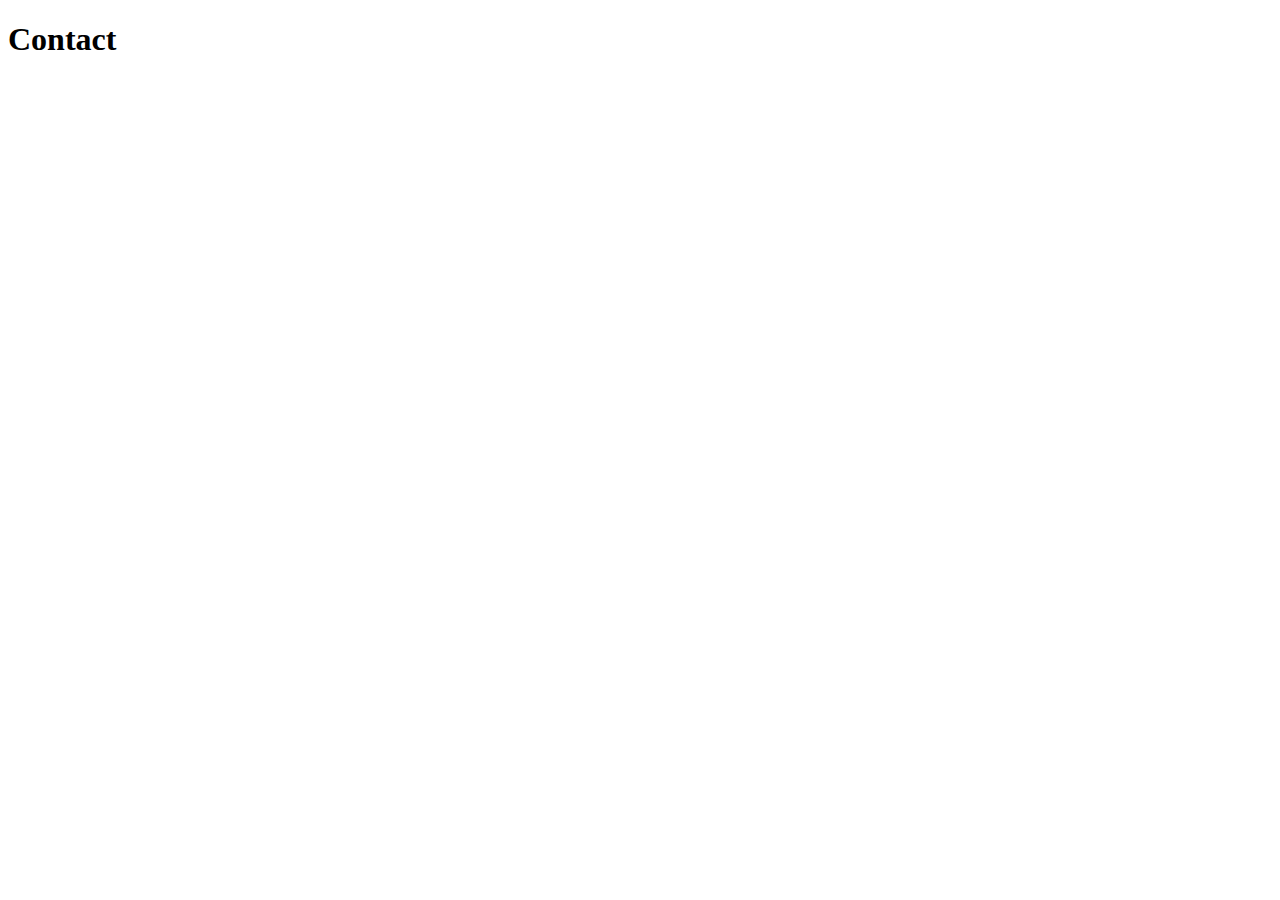
==== views/contact.html @ 45097b78 "images added, other html pages added" ====
<!DOCTYPE html>
<html lang="en">
    <head>
        <meta charset="UTF-8" />
        <meta name="viewport" content="width=device-width, initial-scale=1.0" />
        <title>Contact</title>
    </head>
    <body>
        <h1>Contact</h1>
    </body>
</html>
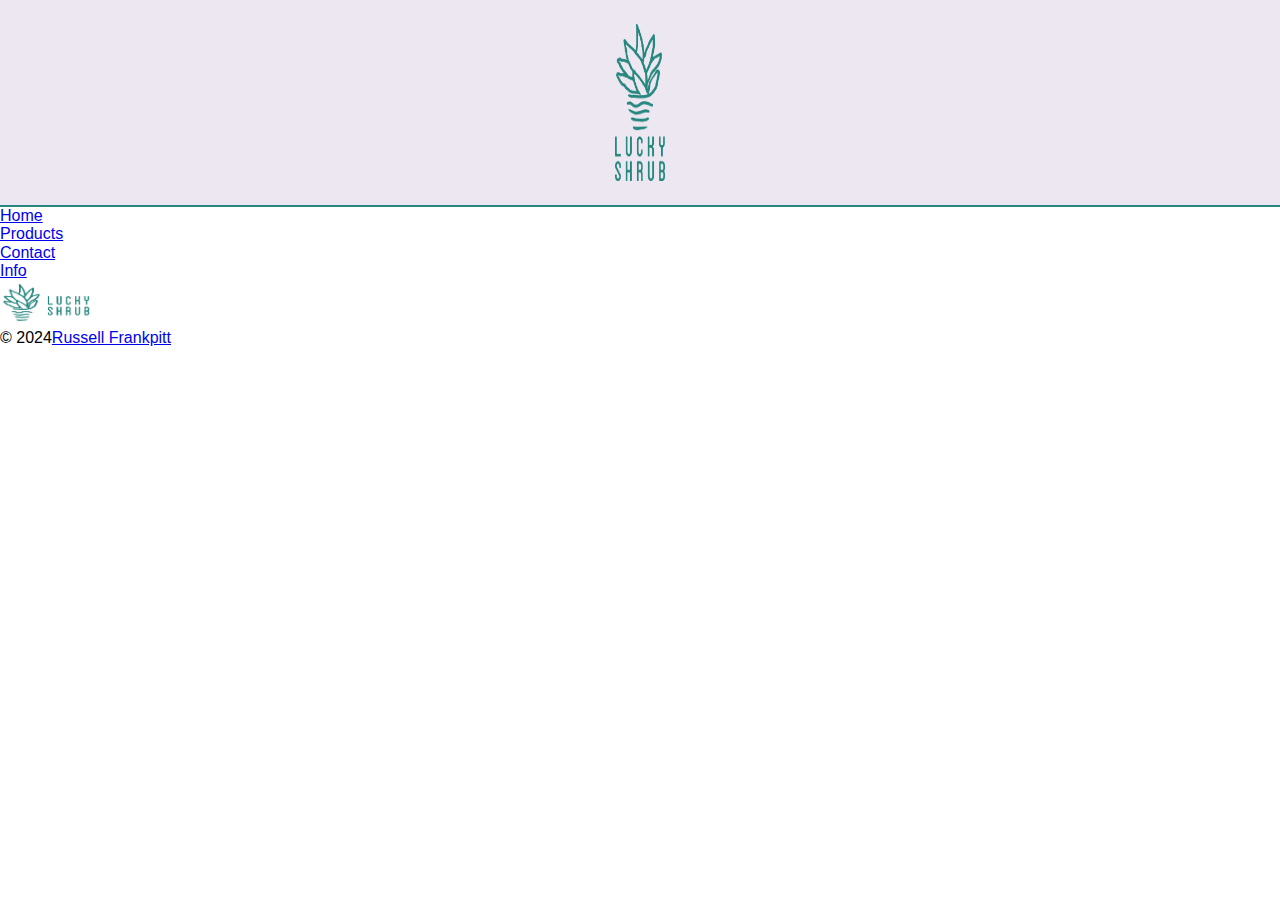
==== commit 5042d8f7: "mobile nav, extra images added" ====
--- a/views/contact.html
+++ b/views/contact.html
@@ -3,9 +3,51 @@
     <head>
         <meta charset="UTF-8" />
         <meta name="viewport" content="width=device-width, initial-scale=1.0" />
-        <title>Contact</title>
+        <title>Lucky Shrub</title>
+        <!-- Open Graph Protocol meta tags -->
+        <meta property="og:title" content="Lucky Shrub" />
+        <meta property="og:type" content="website" />
+        <!-- <meta property="og:url" content="https://www.example.com/" /> -->
+        <meta
+            property="og:image"
+            content="../assets/images/main-image-sm.jpg"
+        />
+        <meta
+            property="og:description"
+            content="We specialize in garden design and creation, just for you"
+        />
+        <meta property="og:locale" content="en_US" />
+        <meta property="og:site_name" content="Lucky Shrub" />
+        <!-- End Open Graph Protocol meta tags -->
+        <link rel="stylesheet" href="../assets/css/normalize.css" />
+        <link rel="stylesheet" href="../assets/css/index.css" />
     </head>
     <body>
-        <h1>Contact</h1>
+        <header>
+            <img src="../assets/logos/logo-2.png" alt="Lucky Shrub Logo" />
+        </header>
+        <nav>
+            <ul>
+                <li><a href="../index.html">Home</a></li>
+                <li><a href="products.html">Products</a></li>
+                <li><a href="contact.html">Contact</a></li>
+                <li><a href="products.html">Info</a></li>
+            </ul>
+        </nav>
+        <footer>
+            <div>
+                <img
+                    src="../assets/logos/footer-2.svg"
+                    alt="Lucky Shrub Logo"
+                />
+            </div>
+            <div>
+                <p>
+                    &copy; 2024<a href="https://github.com/rustyff12"
+                        >Russell Frankpitt</a
+                    >
+                </p>
+            </div>
+        </footer>
     </body>
 </html>
--- a/assets/css/index.css
+++ b/assets/css/index.css
@@ -0,0 +1,154 @@
+@import url("colors.css");
+
+:root {
+    --clr-black: #262626;
+    --clr-red: #b53434;
+    --clr-blue: #26877f;
+    --clr-yellow: #ec9a29;
+    --clr-white: #ede7f1;
+}
+
+*,
+*::before,
+*::after {
+    padding: 0;
+    margin: 0;
+    box-sizing: border-box;
+}
+
+body {
+    font-family: Verdana, Geneva, Tahoma, sans-serif;
+    overflow-x: hidden;
+}
+
+/* Header */
+header {
+    border-bottom: 2px solid var(--clr-blue);
+    padding: 1.5rem;
+    display: flex;
+    justify-content: center;
+    height: 23svh;
+    background: var(--clr-white);
+    width: 100%;
+}
+
+header img {
+    width: 50px;
+}
+
+.navbar-mobile {
+    position: absolute;
+    background: var(--clr-main);
+    top: 23svh;
+    right: 0;
+    transform: translateX(100%);
+    height: 78svh;
+    width: 0;
+    transition: transform 1s ease, width 1s ease;
+    background: var(--clr-white);
+}
+
+.navbar-mobile.show {
+    transform: translateX(0%);
+    width: 100%;
+}
+
+.navbar-mobile ul {
+    height: 78svh;
+    display: flex;
+    flex-direction: column;
+    justify-content: space-around;
+    align-items: center;
+    list-style: none;
+    display: none;
+}
+
+.navbar-mobile a {
+    text-decoration: none;
+    color: var(--clr-blue);
+    font-size: 1.5rem;
+    font-weight: 700;
+}
+
+.navbar-mobile a:visited {
+    color: var(--clr-blue);
+}
+
+.navbar-mobile a:hover {
+    text-decoration: none;
+    color: var(--clr-red);
+}
+
+.hamburger {
+    position: absolute;
+    right: 1.5rem;
+}
+
+.hamburger i {
+    font-size: 2rem;
+    color: var(--clr-blue);
+}
+
+/* Body */
+.hero {
+    background-image: url("../images/main-image-sm.jpg");
+    background-repeat: no-repeat;
+    background-size: cover;
+    opacity: 0.7;
+    height: 100svh;
+    width: 100svw;
+    display: flex;
+    justify-content: center;
+    align-items: center;
+    text-align: center;
+    padding: 0 1rem;
+}
+
+.hero h1 {
+    color: white;
+    font-size: 3rem;
+    /* text-shadow: -1px -1px 3px #020202, 2px 2px 4px #1b1b1b; */
+    text-shadow: 2px 2px 4px rgba(0, 0, 0, 0.9);
+}
+
+.hero p {
+    color: white;
+    /* text-shadow: -1px -1px 3px #020202, 2px 2px 4px #1b1b1b; */
+    text-shadow: 2px 2px 4px rgba(0, 0, 0, 0.9);
+}
+
+.hero p span {
+    color: black;
+    text-shadow: 2px 2px 4px rgba(255, 255, 255, 0.9);
+}
+
+.main-content {
+    display: flex;
+    flex-direction: column;
+    /* margin-top: 10px; */
+}
+
+article {
+    display: flex;
+    flex-direction: column;
+}
+
+article h3 {
+    padding: 1rem;
+    font-size: 2rem;
+}
+
+article img {
+    width: 100svw;
+}
+
+/* Footer */
+
+footer {
+    display: flex;
+    flex-direction: column;
+}
+
+footer img {
+    width: 100px;
+}
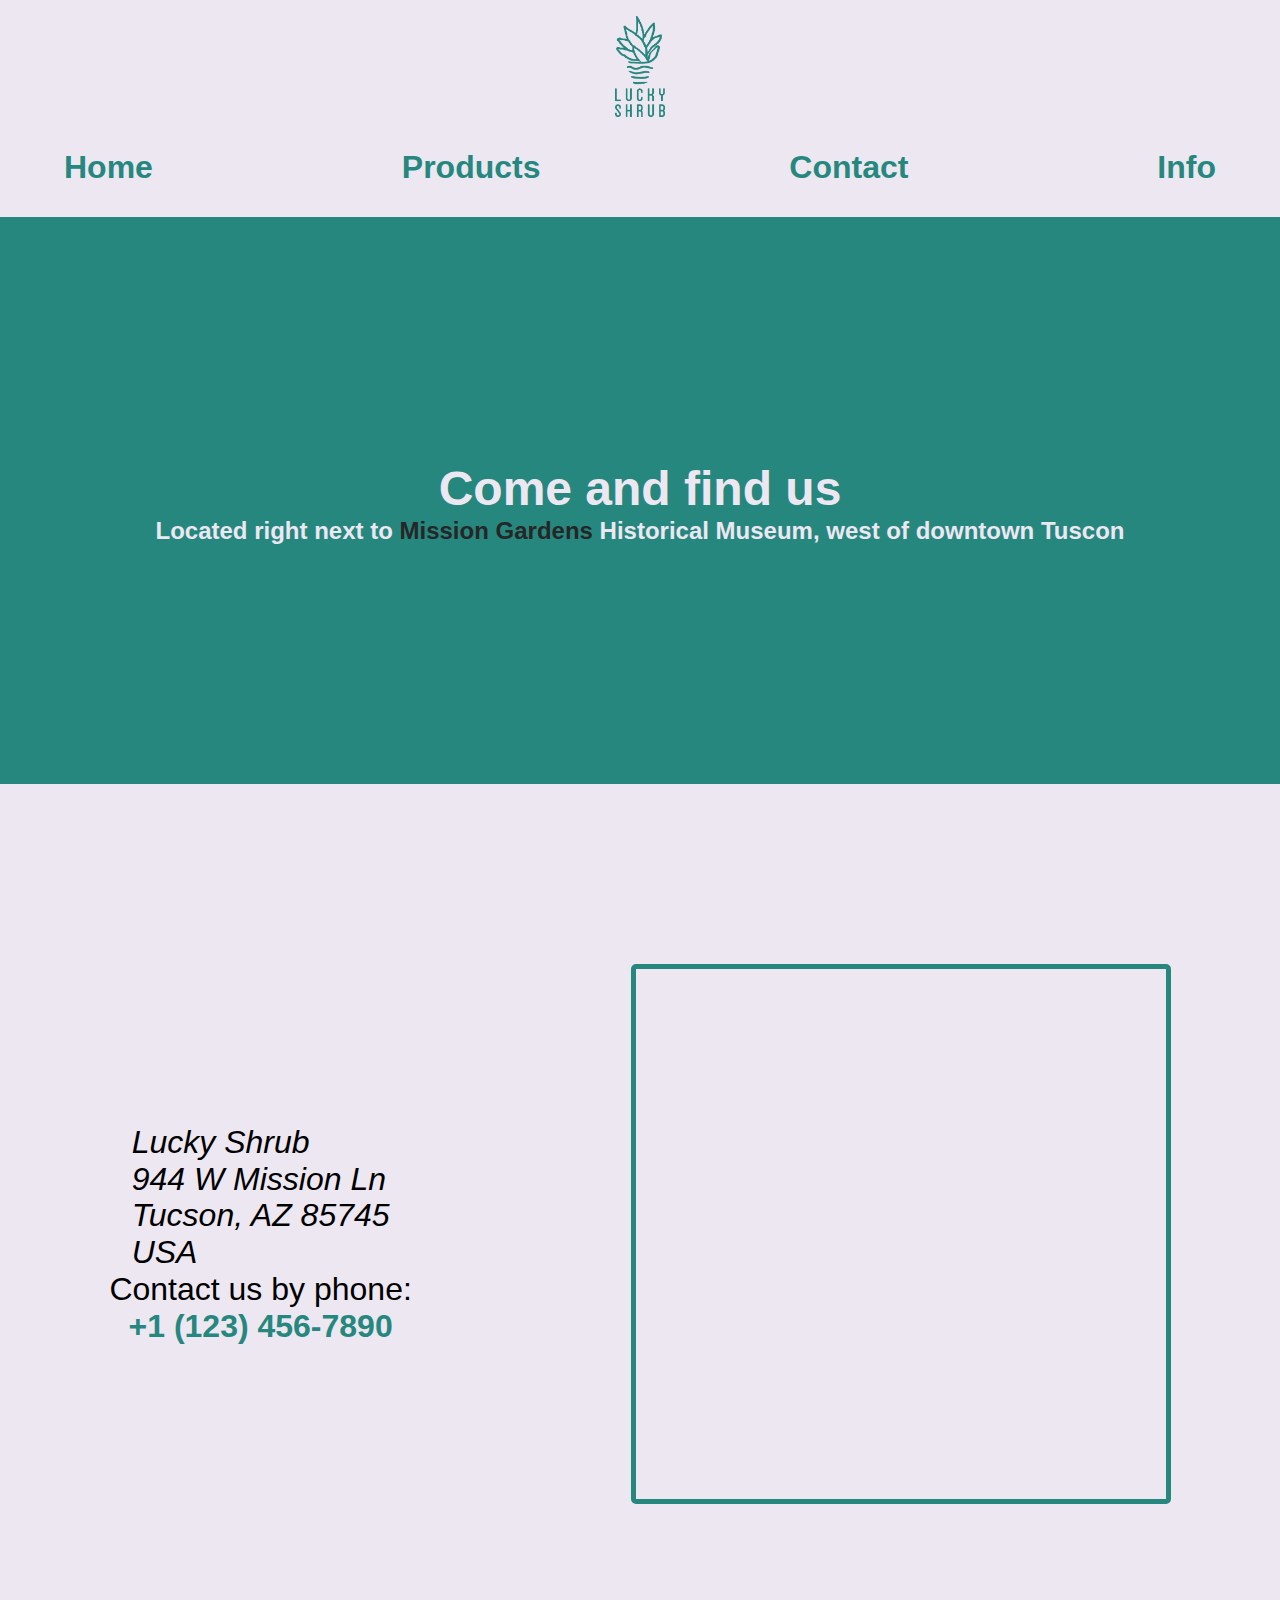
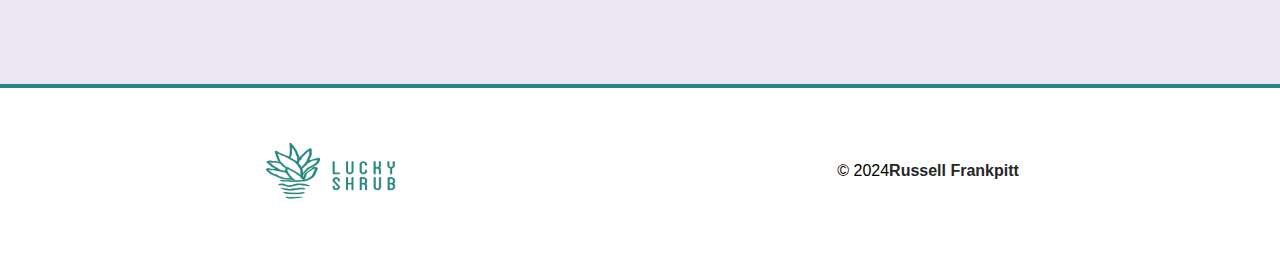
==== commit 61cdc6b4: "contact page added" ====
--- a/views/contact.html
+++ b/views/contact.html
@@ -18,22 +18,82 @@
         />
         <meta property="og:locale" content="en_US" />
         <meta property="og:site_name" content="Lucky Shrub" />
-        <!-- End Open Graph Protocol meta tags -->
+        <!-- Font Awesome -->
+        <link
+            rel="stylesheet"
+            href="https://cdnjs.cloudflare.com/ajax/libs/font-awesome/6.5.2/css/all.min.css"
+            integrity="sha512-SnH5WK+bZxgPHs44uWIX+LLJAJ9/2PkPKZ5QiAj6Ta86w+fsb2TkcmfRyVX3pBnMFcV7oQPJkl9QevSCWr3W6A=="
+            crossorigin="anonymous"
+            referrerpolicy="no-referrer"
+        />
+        <!-- CSS -->
         <link rel="stylesheet" href="../assets/css/normalize.css" />
-        <link rel="stylesheet" href="../assets/css/index.css" />
+        <link rel="stylesheet" href="../assets/css/contact.css" />
     </head>
     <body>
         <header>
             <img src="../assets/logos/logo-2.png" alt="Lucky Shrub Logo" />
+            <nav class="navbar-mobile">
+                <ul>
+                    <li><a href="../index.html">Home</a></li>
+                    <li><a href="products.html">Products</a></li>
+                    <li><a href="contact.html">Contact</a></li>
+                    <li><a href="info.html">Info</a></li>
+                </ul>
+            </nav>
+            <nav class="navbar-large-screen">
+                <ul>
+                    <li><a href="../index.html">Home</a></li>
+                    <li><a href="products.html">Products</a></li>
+                    <li><a href="contact.html">Contact</a></li>
+                    <li><a href="info.html">Info</a></li>
+                </ul>
+            </nav>
+
+            <div class="hamburger"><i class="fa-solid fa-bars"></i></div>
         </header>
-        <nav>
-            <ul>
-                <li><a href="../index.html">Home</a></li>
-                <li><a href="products.html">Products</a></li>
-                <li><a href="contact.html">Contact</a></li>
-                <li><a href="products.html">Info</a></li>
-            </ul>
-        </nav>
+
+        <main>
+            <article>
+                <div class="contact-head">
+                    <h3>Come and find us</h3>
+                    <p>
+                        Located right next to
+                        <a
+                            href="https://www.missiongarden.org/"
+                            target="_blank"
+                            rel="noopener noreferrer"
+                            >Mission Gardens</a
+                        >
+                        Historical Museum, west of downtown Tuscon
+                    </p>
+                </div>
+                <div class="contact-body">
+                    <div class="contact-address">
+                        <address>
+                            <p>Lucky Shrub</p>
+                            <p>944 W Mission Ln</p>
+                            <p>Tucson, AZ 85745</p>
+                            <p>USA</p>
+                        </address>
+                        <p>Contact us by phone:</p>
+                        <p><a href="tel:+1234567890">+1 (123) 456-7890</a></p>
+                    </div>
+                    <div class="map">
+                        <iframe
+                            src="https://www.google.com/maps/embed?pb=!1m18!1m12!1m3!1d3375.617532433661!2d-110.98986092527208!3d32.214535112520394!2m3!1f0!2f0!3f0!3m2!1i1024!2i768!4f13.1!3m3!1m2!1s0x86d670d0af7c1015%3A0xd48fa76ffb435851!2s944%20W%20Mission%20Ln%2C%20Tucson%2C%20AZ%2085745%2C%20USA!5e0!3m2!1sen!2sde!4v1713107566957!5m2!1sen!2sde"
+                            width="300"
+                            height="225"
+                            style="border: 0"
+                            allowfullscreen=""
+                            loading="lazy"
+                            referrerpolicy="no-referrer-when-downgrade"
+                        ></iframe>
+                    </div>
+                </div>
+            </article>
+        </main>
+
         <footer>
             <div>
                 <img
@@ -49,5 +109,6 @@
                 </p>
             </div>
         </footer>
+        <script src="../assets/js/script.js"></script>
     </body>
 </html>
--- a/assets/css/contact.css
+++ b/assets/css/contact.css
@@ -0,0 +1,325 @@
+@import url("colors.css");
+
+:root {
+    --clr-black: #262626;
+    --clr-red: #b53434;
+    --clr-blue: #26877f;
+    --clr-yellow: #ec9a29;
+    --clr-white: #ede7f1;
+}
+
+*,
+*::before,
+*::after {
+    padding: 0;
+    margin: 0;
+    box-sizing: border-box;
+}
+a {
+    cursor: pointer;
+}
+body {
+    font-family: Verdana, Geneva, Tahoma, sans-serif;
+    overflow-x: hidden;
+    background: var(--clr-white);
+}
+
+/* Header */
+header {
+    border-bottom: 4px solid var(--clr-blue);
+    padding: 1.5rem;
+    display: flex;
+    justify-content: center;
+    height: 23svh;
+    background: var(--clr-white);
+    width: 100%;
+}
+
+header img {
+    width: 50px;
+}
+
+.navbar-mobile {
+    position: absolute;
+    /* background: var(--clr-main); */
+    top: 23svh;
+    right: 0;
+    transform: translateX(100%);
+    height: 78svh;
+    width: 0;
+    transition: transform 1s ease, width 1s ease;
+    background: var(--clr-white);
+    z-index: 2;
+}
+
+.navbar-mobile.show {
+    transform: translateX(0%);
+    width: 100%;
+}
+
+.navbar-mobile ul {
+    height: 78svh;
+    display: flex;
+    flex-direction: column;
+    justify-content: space-around;
+    align-items: center;
+    list-style: none;
+    display: none;
+}
+
+.navbar-mobile a {
+    text-decoration: none;
+    color: var(--clr-blue);
+    font-size: 1.5rem;
+    font-weight: 700;
+}
+
+.navbar-mobile a:visited {
+    color: var(--clr-blue);
+}
+
+.navbar-mobile a:hover {
+    text-decoration: none;
+    color: var(--clr-red);
+}
+
+.navbar-large-screen {
+    display: none;
+}
+
+.hamburger {
+    position: absolute;
+    right: 1.5rem;
+}
+
+.hamburger i {
+    font-size: 2rem;
+    color: var(--clr-blue);
+}
+/* Main */
+article {
+    display: flex;
+    flex-direction: column;
+    align-items: center;
+}
+
+.contact-head {
+    background: var(--clr-blue);
+    width: 100svw;
+    padding: 10rem 1rem;
+    text-align: center;
+}
+.contact-head h3 {
+    font-size: 2rem;
+    color: var(--clr-white);
+    font-weight: 700;
+}
+
+.contact-head p {
+    color: var(--clr-white);
+}
+
+.contact-head p,
+.contact-head a,
+.contact-head a:visited,
+.contact-address a,
+.contact-address a:visited {
+    font-size: 1rem;
+    font-weight: 700;
+}
+
+.contact-head a {
+    text-decoration: none;
+    color: var(--clr-black);
+}
+
+.contact-head a:hover,
+.contact-address a:hover {
+    color: var(--clr-red);
+}
+
+.contact-body {
+    display: flex;
+    flex-direction: column;
+}
+
+.contact-address {
+    padding: 2rem 0;
+    margin: 2rem;
+    display: flex;
+    flex-direction: column;
+    align-items: center;
+}
+
+.contact-address p {
+    font-size: 1.125rem;
+}
+
+.contact-address a {
+    text-decoration: none;
+    color: var(--clr-blue);
+}
+
+.contact-body .map {
+    border: 5px solid var(--clr-blue);
+    border-radius: 5px;
+    margin: 2rem;
+}
+
+/* Footer */
+
+footer {
+    display: flex;
+    flex-direction: column;
+    border-top: 4px solid var(--clr-blue);
+    text-align: center;
+    background: white;
+}
+
+footer img {
+    width: 150px;
+    height: 15svh;
+}
+
+footer p {
+    border-top: 4px solid var(--clr-blue);
+    height: 15svh;
+    display: flex;
+    justify-content: center;
+    align-items: center;
+}
+
+footer a,
+footer a:visited {
+    color: var(--clr-black);
+    text-decoration: none;
+    font-weight: 700;
+}
+
+footer a:hover {
+    color: var(--clr-blue);
+    text-decoration: underline;
+}
+
+@media screen and (min-width: 768px) {
+    .contact-head {
+        background: var(--clr-blue);
+        width: 100svw;
+        padding: 15rem 1rem;
+        text-align: center;
+    }
+
+    .contact-body {
+        display: flex;
+        flex-direction: row;
+        align-items: center;
+        justify-content: space-around;
+        height: 100vh;
+        width: 100%;
+    }
+
+    .contact-body .map {
+        width: 50vh;
+        height: 50vh;
+    }
+
+    .contact-body .map iframe {
+        width: 100%;
+        height: 100%;
+    }
+}
+
+@media screen and (min-width: 992px) {
+    /* Header */
+    .hamburger {
+        display: none;
+    }
+
+    header {
+        display: flex;
+        flex-direction: column;
+        justify-content: space-between;
+        align-items: center;
+        padding: 1rem 3rem;
+        gap: 1rem;
+        height: 100%;
+    }
+
+    .navbar-large-screen {
+        display: flex;
+        flex-direction: row;
+        justify-content: space-between;
+        align-items: center;
+        padding: 1rem;
+        width: 100%;
+        max-width: 1200px;
+    }
+
+    .navbar-large-screen ul {
+        display: flex;
+        justify-content: space-between;
+        width: 100%;
+        list-style: none;
+        gap: 1rem;
+    }
+
+    .navbar-large-screen a {
+        text-decoration: none;
+        color: var(--clr-blue);
+        font-size: 2rem;
+        font-weight: 700;
+    }
+
+    .navbar-large-screen a:visited {
+        color: var(--clr-blue);
+    }
+
+    .navbar-large-screen a:hover {
+        text-decoration: none;
+        color: var(--clr-red);
+    }
+
+    /* Body */
+    .contact-head h3 {
+        font-size: 3rem;
+    }
+    .contact-head p,
+    .contact-head a {
+        font-size: 1.5rem;
+    }
+
+    /* Footer */
+    footer {
+        flex-direction: row;
+        border-top: 4px solid var(--clr-blue);
+        text-align: center;
+        justify-content: space-around;
+        padding: 1rem 3rem;
+    }
+
+    footer img {
+        width: 150px;
+        height: 15svh;
+    }
+
+    footer p {
+        border-top: none;
+        height: 15svh;
+        display: flex;
+        justify-content: center;
+        align-items: center;
+    }
+}
+
+@media screen and (min-width: 1200px) {
+    .contact-body .map {
+        width: 60vh;
+        height: 60vh;
+    }
+    .contact-body .contact-address p {
+        font-size: 2rem;
+    }
+    .contact-body .contact-address a {
+        font-size: 2rem;
+    }
+}
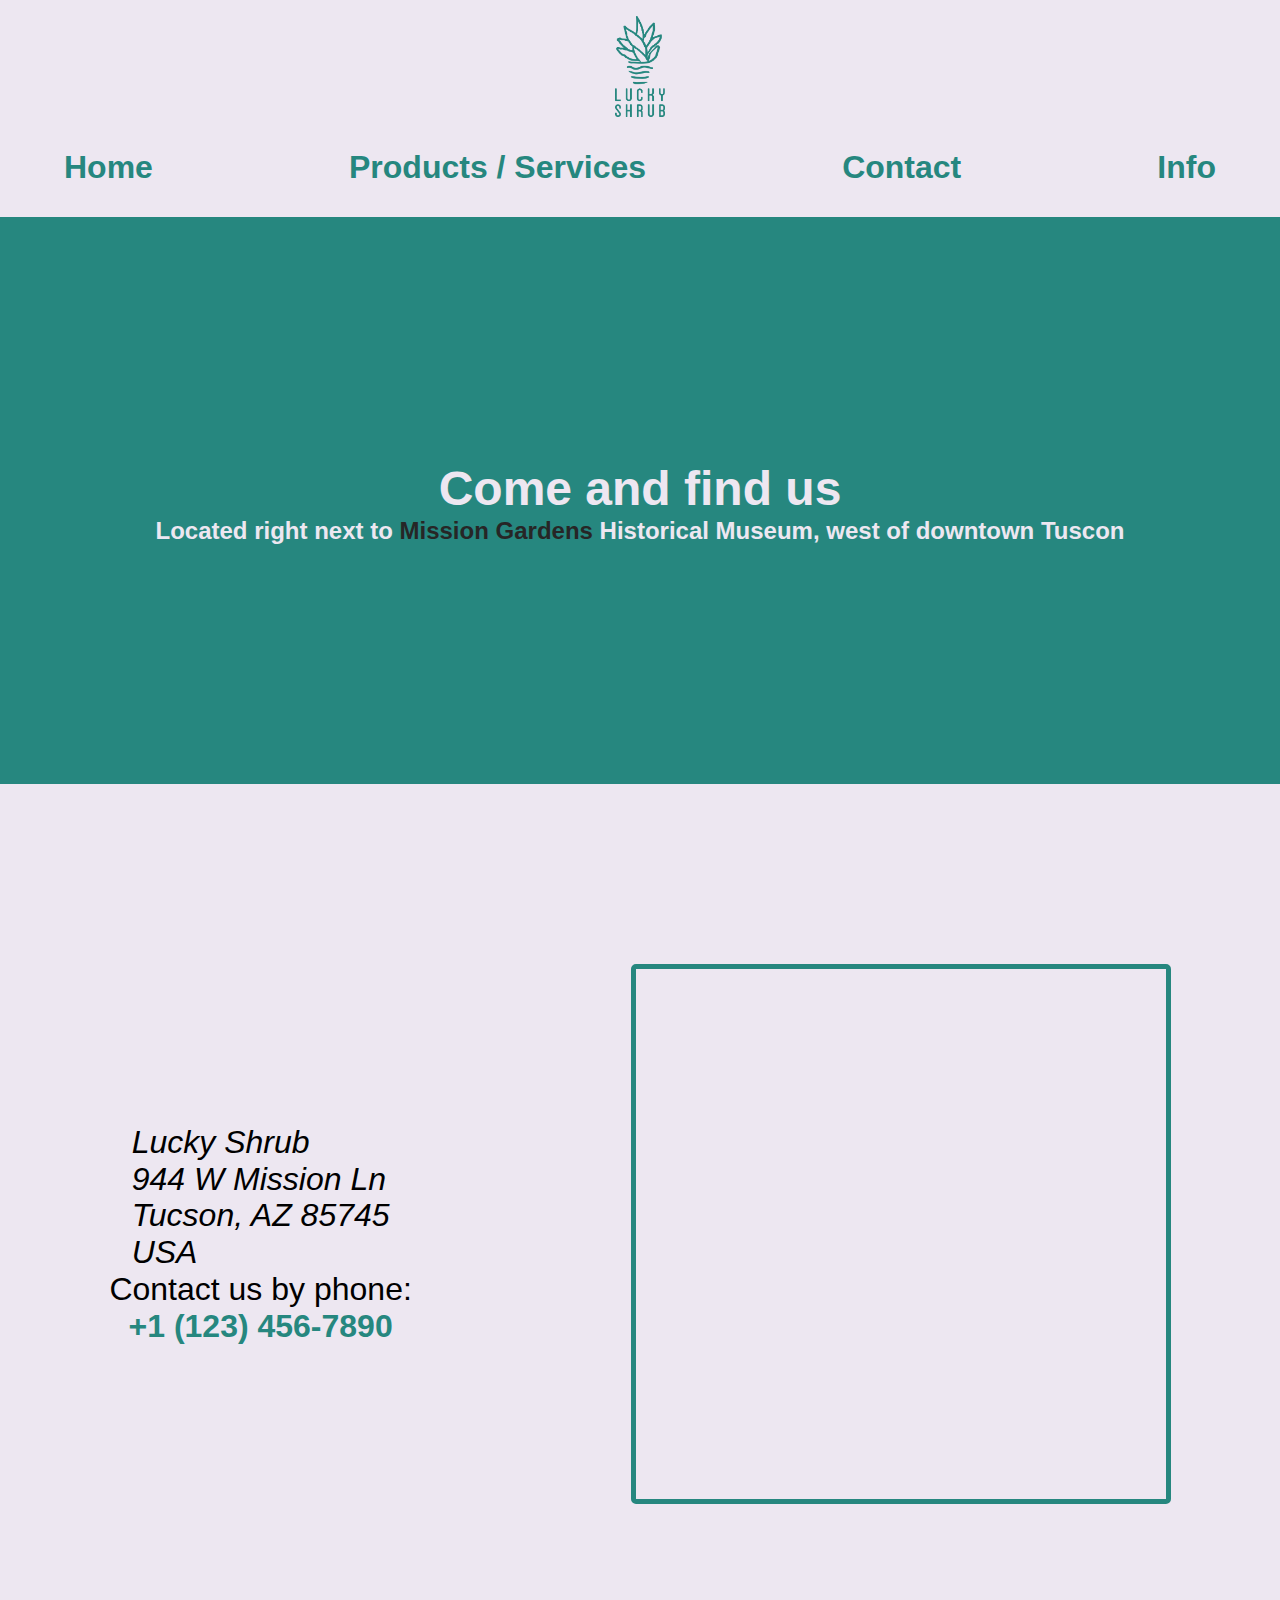
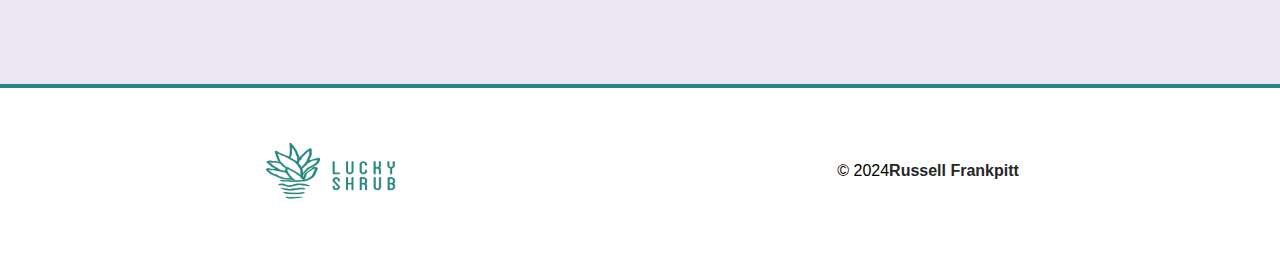
==== commit 78a0be85: "products page added" ====
--- a/views/contact.html
+++ b/views/contact.html
@@ -36,7 +36,7 @@
             <nav class="navbar-mobile">
                 <ul>
                     <li><a href="../index.html">Home</a></li>
-                    <li><a href="products.html">Products</a></li>
+                    <li><a href="products.html">Products / Services</a></li>
                     <li><a href="contact.html">Contact</a></li>
                     <li><a href="info.html">Info</a></li>
                 </ul>
@@ -44,7 +44,7 @@
             <nav class="navbar-large-screen">
                 <ul>
                     <li><a href="../index.html">Home</a></li>
-                    <li><a href="products.html">Products</a></li>
+                    <li><a href="products.html">Products / Services</a></li>
                     <li><a href="contact.html">Contact</a></li>
                     <li><a href="info.html">Info</a></li>
                 </ul>
